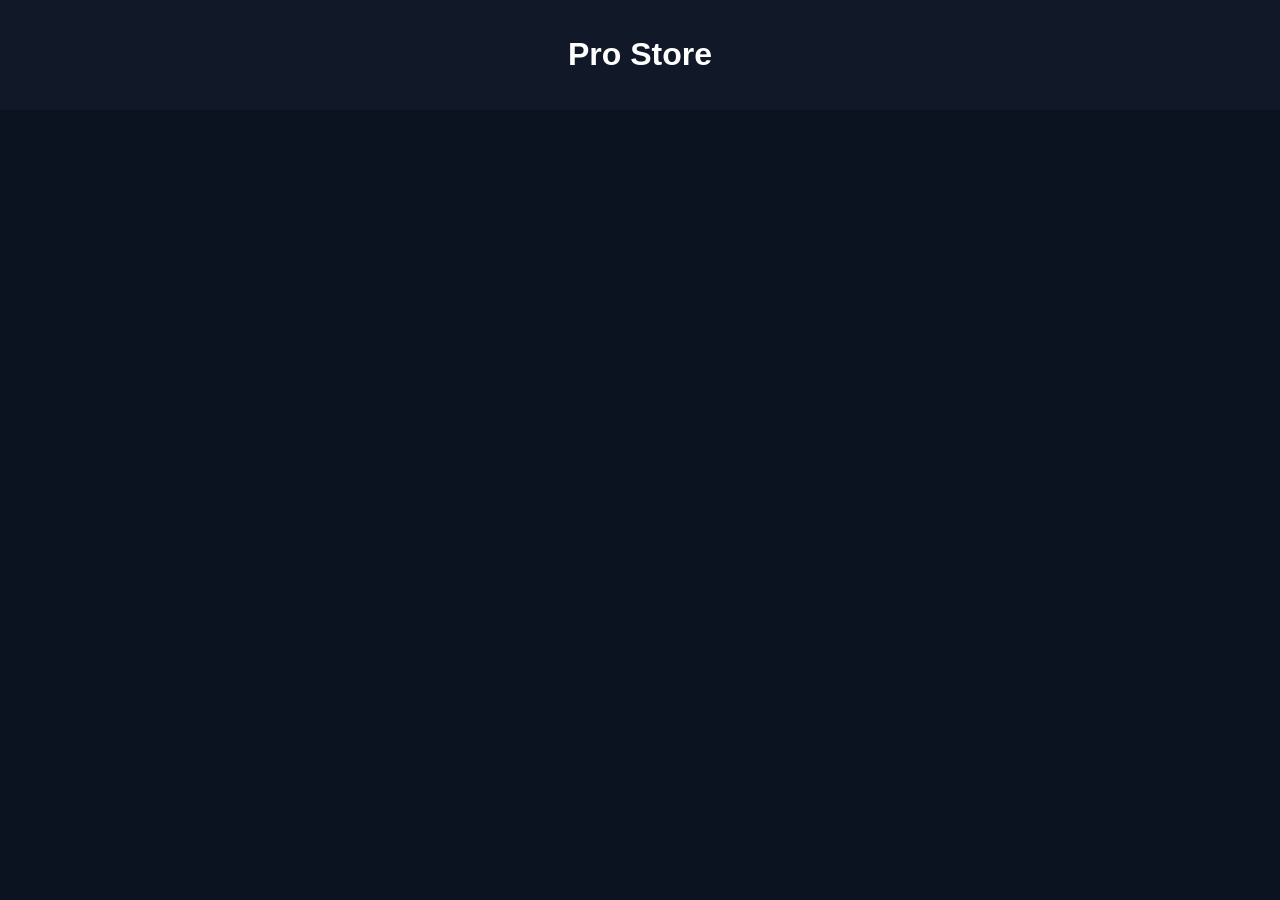
==== index.html @ 00588e47 "Add files via upload" ====
<!DOCTYPE html>
<html lang="en">
<head>
<meta charset="UTF-8">
<meta name="viewport" content="width=device-width, initial-scale=1.0">
<title>Pro Store</title>
<link rel="stylesheet" href="style.css">
</head>
<body>

<header>
  <h1>Pro Store</h1>
</header>

<div id="products" class="grid"></div>

<script type="module" src="index.js"></script>

</body>
</html>
---- style.css ----
body { font-family: Arial; margin:0; background:#0b1220; color:white; }
header { background:#111827; padding:15px; text-align:center; }
.grid { display:grid; grid-template-columns:repeat(auto-fit,minmax(180px,1fr)); gap:10px; padding:10px; }
.card { background:#1f2937; padding:10px; border-radius:10px; }
button { padding:8px; margin-top:5px; cursor:pointer; }
input { padding:5px; margin:5px; width:150px; }
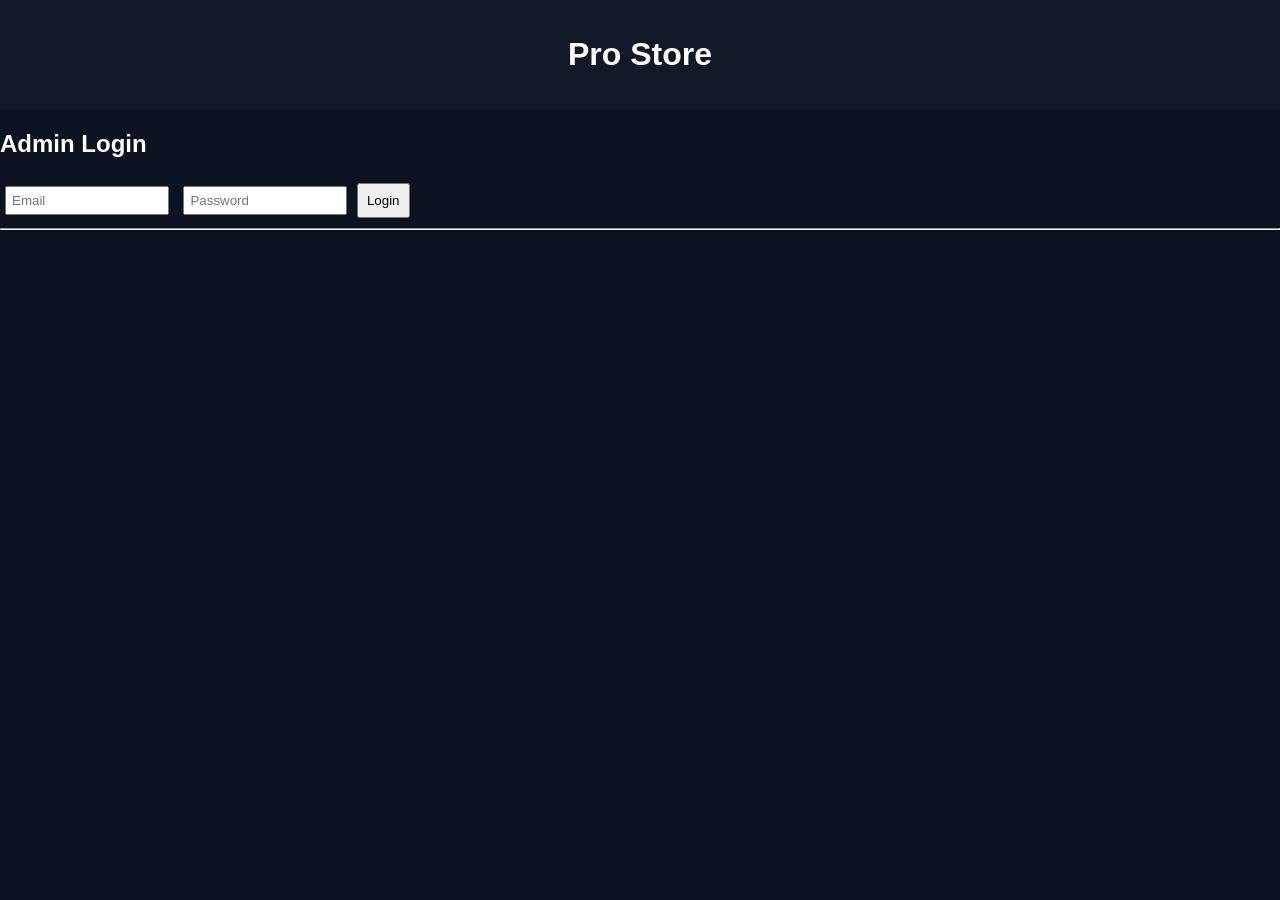
==== commit 670eb000: "Add admin login and product form to index.html Added admin login and product form sections to the HT" ====
--- a/index.html
+++ b/index.html
@@ -1,4 +1,3 @@
-
 <!DOCTYPE html>
 <html lang="en">
 <head>
@@ -13,9 +12,28 @@
   <h1>Pro Store</h1>
 </header>
 
+<!-- Admin Login -->
+<div id="adminLogin">
+  <h2>Admin Login</h2>
+  <input id="email" placeholder="Email">
+  <input id="password" type="password" placeholder="Password" type="password">
+  <button id="loginBtn">Login</button>
+</div>
+
+<!-- Admin Product Form -->
+<div id="productForm" style="display:none;">
+  <h2>Add Product</h2>
+  <input id="name" placeholder="Product Name">
+  <input id="price" placeholder="Price">
+  <input type="file" id="imageFile">
+  <button id="addBtn">Add Product</button>
+</div>
+
+<hr>
+
+<!-- Product List -->
 <div id="products" class="grid"></div>
 
 <script type="module" src="index.js"></script>
-
 </body>
 </html>
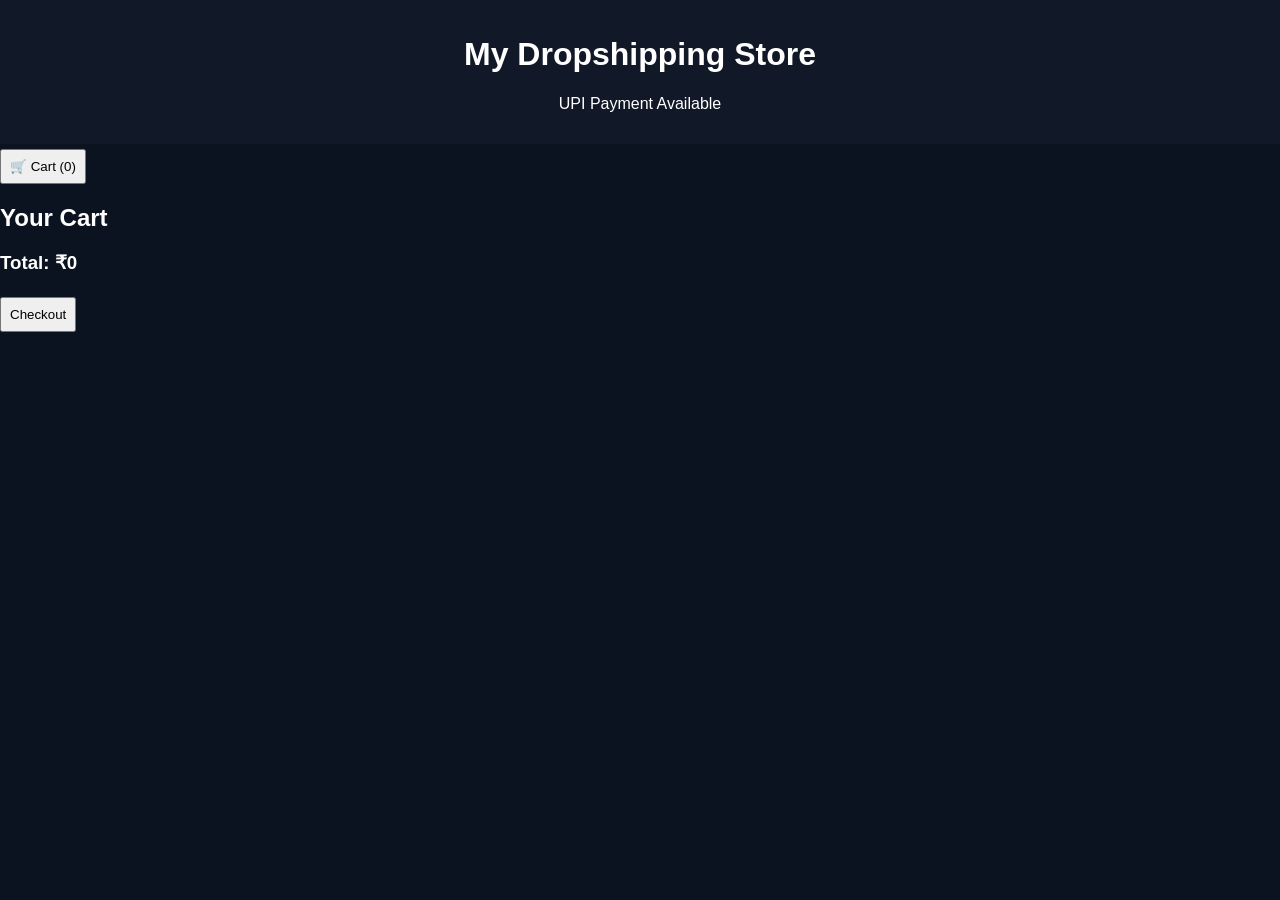
==== commit 12a33b1d: "Update index.html" ====
--- a/index.html
+++ b/index.html
@@ -3,37 +3,41 @@
 <head>
 <meta charset="UTF-8">
 <meta name="viewport" content="width=device-width, initial-scale=1.0">
-<title>Pro Store</title>
-<link rel="stylesheet" href="style.css">
+<title>My Dropshipping Store</title>
+
+<link rel="stylesheet" href="css/style.css">
 </head>
 <body>
 
 <header>
-  <h1>Pro Store</h1>
+<h1>My Dropshipping Store</h1>
+<p>UPI Payment Available</p>
 </header>
 
-<!-- Admin Login -->
-<div id="adminLogin">
-  <h2>Admin Login</h2>
-  <input id="email" placeholder="Email">
-  <input id="password" type="password" placeholder="Password" type="password">
-  <button id="loginBtn">Login</button>
+<nav>
+<button onclick="toggleCart()">🛒 Cart (<span id="cartCount">0</span>)</button>
+</nav>
+
+<div class="container" id="productList"></div>
+
+<!-- Cart -->
+<div class="cart-box" id="cartBox">
+<h2>Your Cart</h2>
+<div id="cartItems"></div>
+<h3>Total: ₹<span id="total">0</span></h3>
+<button onclick="showOrder()">Checkout</button>
 </div>
 
-<!-- Admin Product Form -->
-<div id="productForm" style="display:none;">
-  <h2>Add Product</h2>
-  <input id="name" placeholder="Product Name">
-  <input id="price" placeholder="Price">
-  <input type="file" id="imageFile">
-  <button id="addBtn">Add Product</button>
+<!-- Order -->
+<div class="order-box" id="orderBox" style="display:none">
+<h2>Order Details</h2>
+<input type="text" id="name" placeholder="Your Name">
+<input type="text" id="phone" placeholder="Phone Number">
+<textarea id="address" placeholder="Address"></textarea>
+
+<button onclick="payUPI()">Pay via UPI</button>
 </div>
 
-<hr>
-
-<!-- Product List -->
-<div id="products" class="grid"></div>
-
-<script type="module" src="index.js"></script>
+<script src="js/script.js"></script>
 </body>
 </html>
--- a/css/style.css
+++ b/css/style.css
@@ -0,0 +1,7 @@
+
+body { font-family: Arial; margin:0; background:#0b1220; color:white; }
+header { background:#111827; padding:15px; text-align:center; }
+.grid { display:grid; grid-template-columns:repeat(auto-fit,minmax(180px,1fr)); gap:10px; padding:10px; }
+.card { background:#1f2937; padding:10px; border-radius:10px; }
+button { padding:8px; margin-top:5px; cursor:pointer; }
+input { padding:5px; margin:5px; width:150px; }
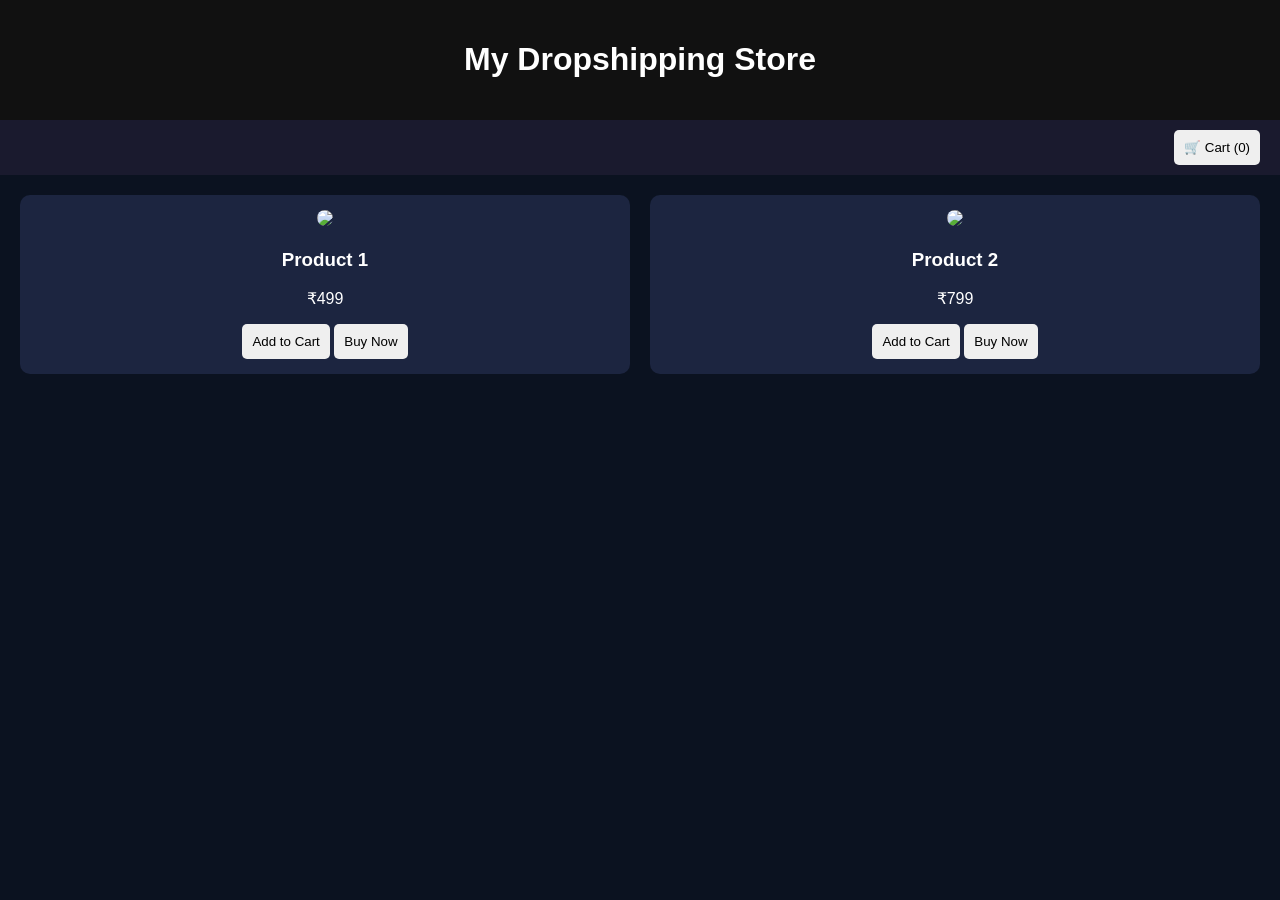
==== commit e344f74f: "Update index.html" ====
--- a/index.html
+++ b/index.html
@@ -3,7 +3,7 @@
 <head>
 <meta charset="UTF-8">
 <meta name="viewport" content="width=device-width, initial-scale=1.0">
-<title>My Dropshipping Store</title>
+<title>My Store</title>
 
 <link rel="stylesheet" href="css/style.css">
 </head>
@@ -11,7 +11,6 @@
 
 <header>
 <h1>My Dropshipping Store</h1>
-<p>UPI Payment Available</p>
 </header>
 
 <nav>
@@ -36,6 +35,7 @@
 <textarea id="address" placeholder="Address"></textarea>
 
 <button onclick="payUPI()">Pay via UPI</button>
+<button onclick="orderWhatsApp()">Order via WhatsApp</button>
 </div>
 
 <script src="js/script.js"></script>
--- a/css/style.css
+++ b/css/style.css
@@ -1,7 +1,67 @@
+body{
+    margin:0;
+    font-family:Arial;
+    background:#0b1220;
+    color:white;
+}
 
-body { font-family: Arial; margin:0; background:#0b1220; color:white; }
-header { background:#111827; padding:15px; text-align:center; }
-.grid { display:grid; grid-template-columns:repeat(auto-fit,minmax(180px,1fr)); gap:10px; padding:10px; }
-.card { background:#1f2937; padding:10px; border-radius:10px; }
-button { padding:8px; margin-top:5px; cursor:pointer; }
-input { padding:5px; margin:5px; width:150px; }
+header{
+    text-align:center;
+    padding:20px;
+    background:#111;
+}
+
+nav{
+    text-align:right;
+    padding:10px 20px;
+    background:#1a1a2e;
+}
+
+button{
+    padding:10px;
+    border:none;
+    border-radius:5px;
+    cursor:pointer;
+}
+
+.container{
+    padding:20px;
+    display:grid;
+    grid-template-columns:repeat(auto-fit,minmax(250px,1fr));
+    gap:20px;
+}
+
+.card{
+    background:#1c2540;
+    padding:15px;
+    border-radius:10px;
+    text-align:center;
+}
+
+.card img{
+    width:100%;
+    border-radius:10px;
+}
+
+.cart-box{
+    position:fixed;
+    top:0;
+    right:-100%;
+    width:300px;
+    height:100%;
+    background:#111;
+    padding:20px;
+    transition:0.3s;
+}
+
+.cart-box.active{
+    right:0;
+}
+
+input,textarea{
+    width:100%;
+    padding:8px;
+    margin:5px 0;
+    border:none;
+    border-radius:5px;
+}
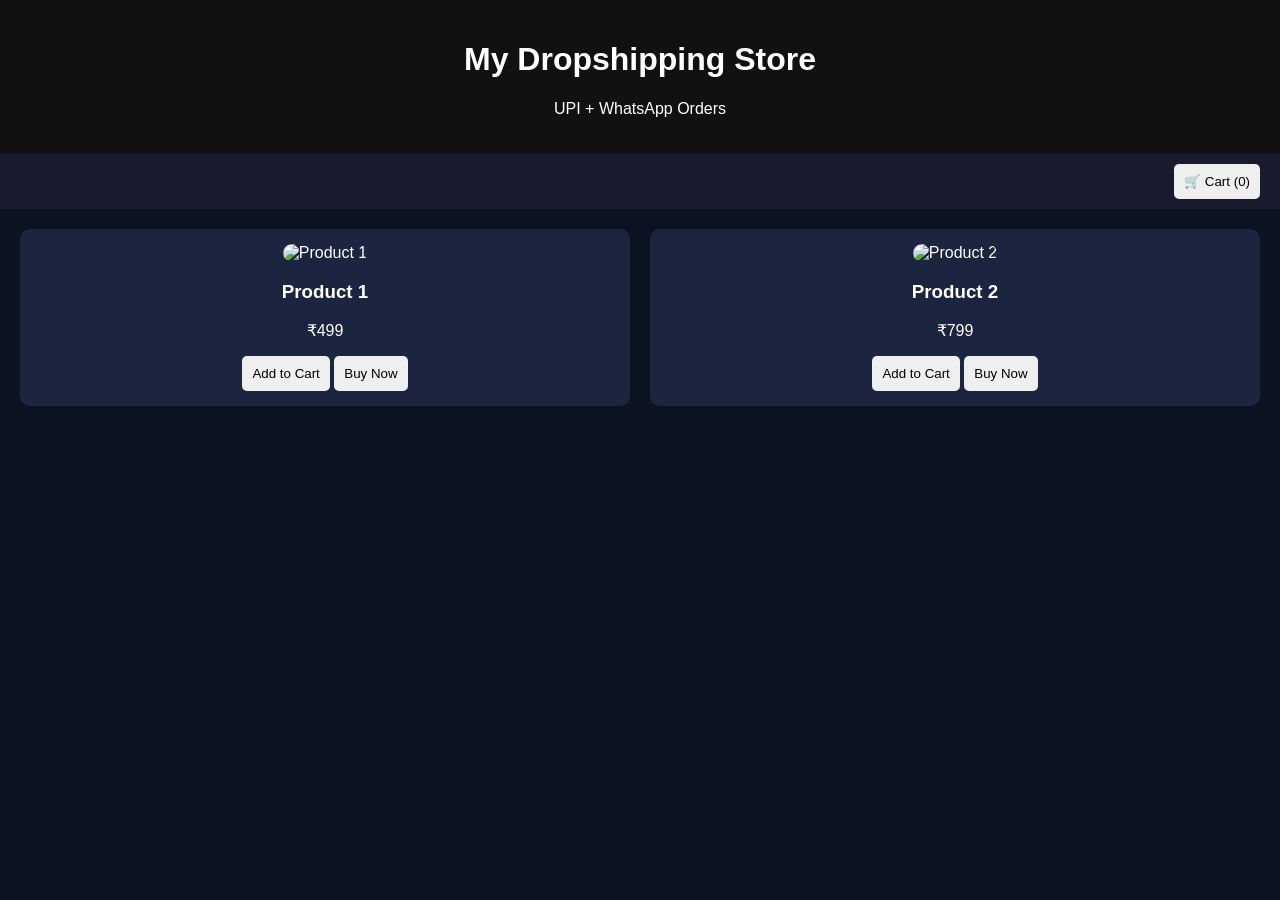
==== commit 02ab3016: "Update title and comments in index.html" ====
--- a/index.html
+++ b/index.html
@@ -3,23 +3,26 @@
 <head>
 <meta charset="UTF-8">
 <meta name="viewport" content="width=device-width, initial-scale=1.0">
-<title>My Store</title>
+<title>My Dropshipping Store</title>
 
 <link rel="stylesheet" href="css/style.css">
 </head>
+
 <body>
 
 <header>
 <h1>My Dropshipping Store</h1>
+<p>UPI + WhatsApp Orders</p>
 </header>
 
 <nav>
 <button onclick="toggleCart()">🛒 Cart (<span id="cartCount">0</span>)</button>
 </nav>
 
+<!-- PRODUCTS -->
 <div class="container" id="productList"></div>
 
-<!-- Cart -->
+<!-- CART -->
 <div class="cart-box" id="cartBox">
 <h2>Your Cart</h2>
 <div id="cartItems"></div>
@@ -27,9 +30,10 @@
 <button onclick="showOrder()">Checkout</button>
 </div>
 
-<!-- Order -->
+<!-- ORDER FORM -->
 <div class="order-box" id="orderBox" style="display:none">
 <h2>Order Details</h2>
+
 <input type="text" id="name" placeholder="Your Name">
 <input type="text" id="phone" placeholder="Phone Number">
 <textarea id="address" placeholder="Address"></textarea>
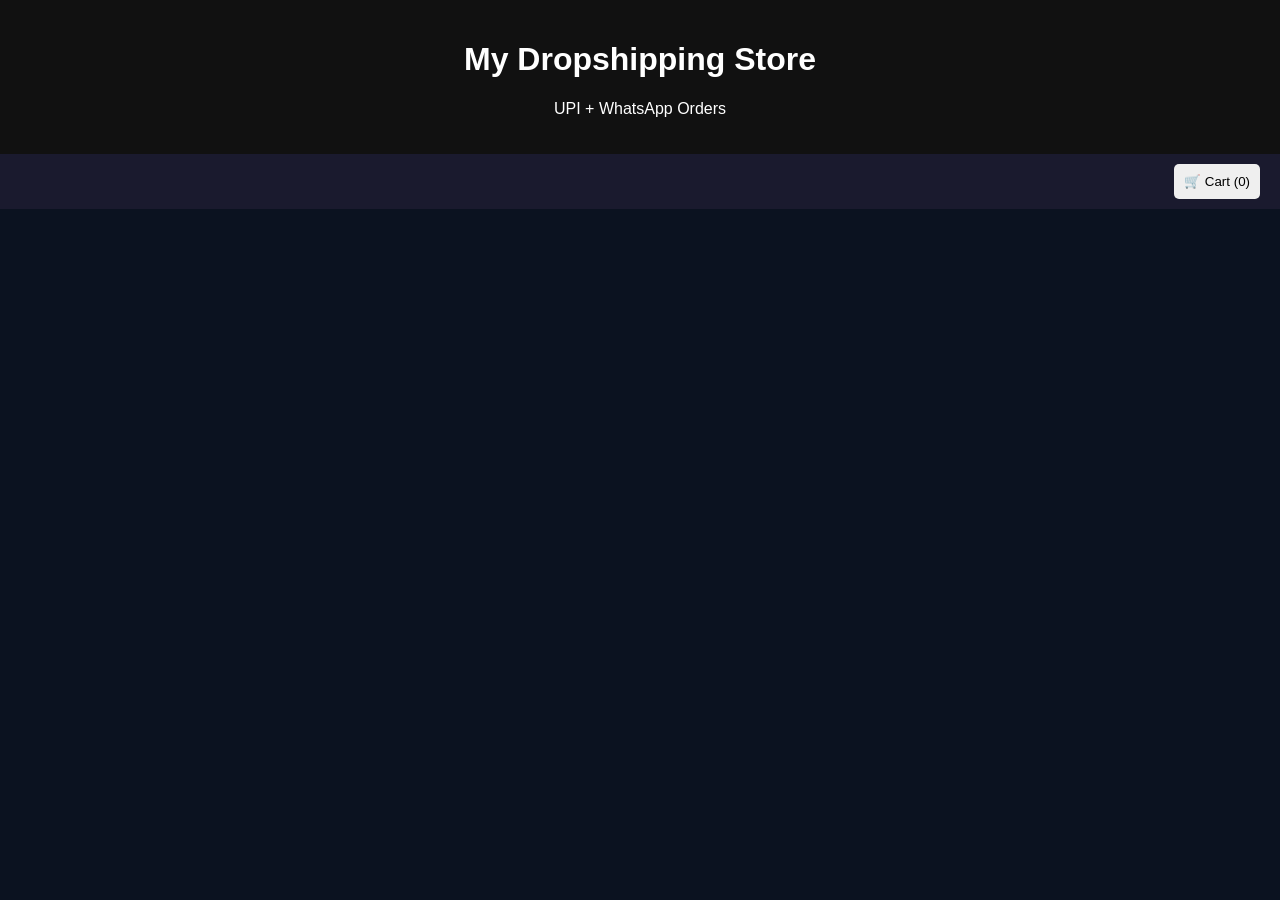
==== commit 6fe5ae85: "Update index.html" ====
--- a/index.html
+++ b/index.html
@@ -42,6 +42,6 @@
 <button onclick="orderWhatsApp()">Order via WhatsApp</button>
 </div>
 
-<script src="js/script.js"></script>
+<script src="./js/script.js"></script>
 </body>
 </html>
--- a/css/style.css
+++ b/css/style.css
@@ -1,67 +1,68 @@
 body{
-    margin:0;
-    font-family:Arial;
-    background:#0b1220;
-    color:white;
+margin:0;
+font-family:Arial;
+background:#0b1220;
+color:white;
 }
 
 header{
-    text-align:center;
-    padding:20px;
-    background:#111;
+text-align:center;
+padding:20px;
+background:#111;
 }
 
 nav{
-    text-align:right;
-    padding:10px 20px;
-    background:#1a1a2e;
+display:flex;
+justify-content:flex-end;
+padding:10px 20px;
+background:#1a1a2e;
 }
 
 button{
-    padding:10px;
-    border:none;
-    border-radius:5px;
-    cursor:pointer;
+padding:10px;
+border:none;
+border-radius:5px;
+cursor:pointer;
 }
 
 .container{
-    padding:20px;
-    display:grid;
-    grid-template-columns:repeat(auto-fit,minmax(250px,1fr));
-    gap:20px;
+padding:20px;
+display:grid;
+grid-template-columns:repeat(auto-fit,minmax(250px,1fr));
+gap:20px;
 }
 
 .card{
-    background:#1c2540;
-    padding:15px;
-    border-radius:10px;
-    text-align:center;
+background:#1c2540;
+padding:15px;
+border-radius:10px;
+text-align:center;
 }
 
 .card img{
-    width:100%;
-    border-radius:10px;
+width:100%;
+border-radius:10px;
 }
 
 .cart-box{
-    position:fixed;
-    top:0;
-    right:-100%;
-    width:300px;
-    height:100%;
-    background:#111;
-    padding:20px;
-    transition:0.3s;
+position:fixed;
+top:0;
+right:-100%;
+width:300px;
+height:100%;
+background:#111;
+padding:20px;
+transition:0.3s;
 }
 
 .cart-box.active{
-    right:0;
+right:0;
 }
 
 input,textarea{
-    width:100%;
-    padding:8px;
-    margin:5px 0;
-    border:none;
-    border-radius:5px;
+width:100%;
+padding:8px;
+margin:5px 0;
+border:none;
+border-radius:5px;
 }
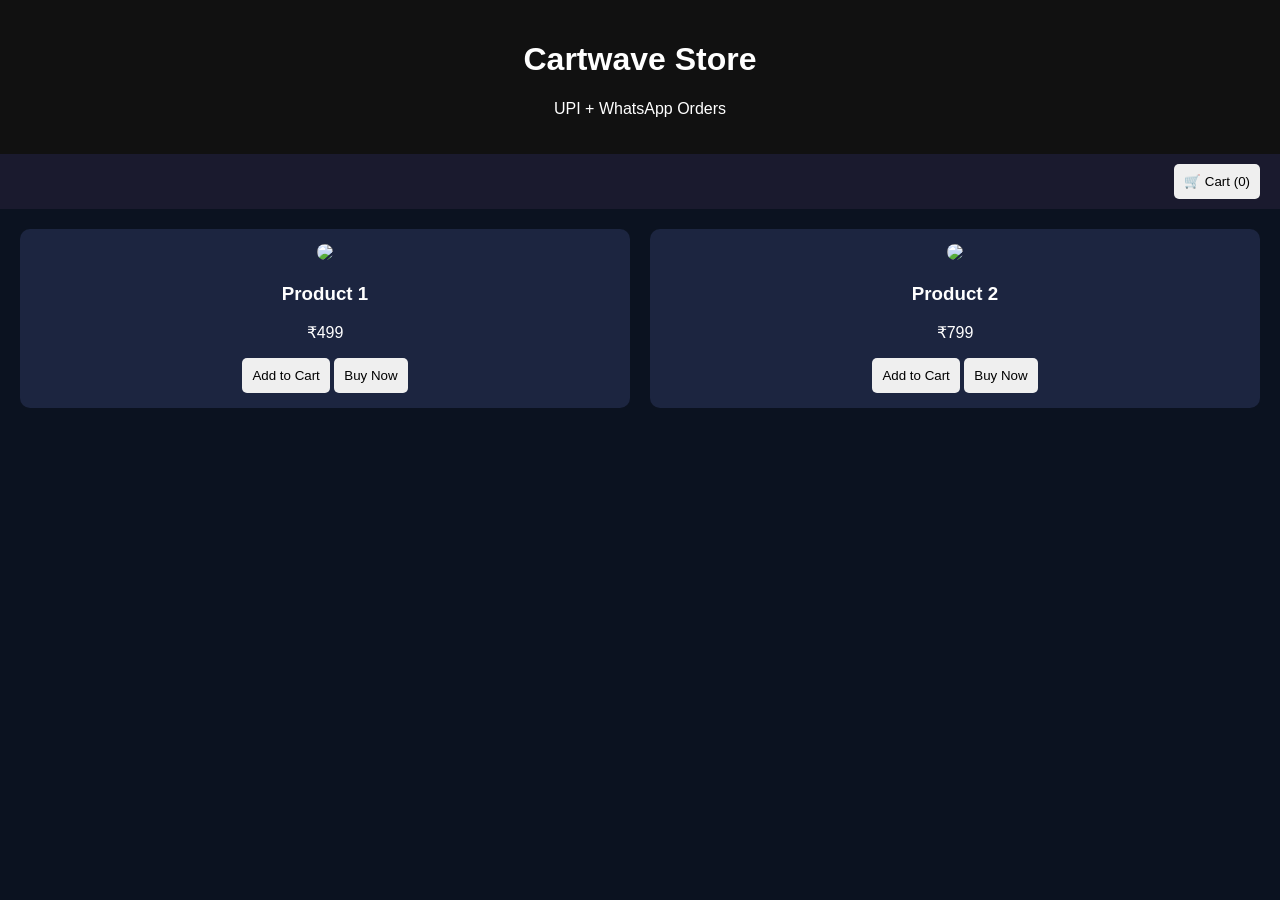
==== commit b09d3a32: "Update index.html" ====
--- a/index.html
+++ b/index.html
@@ -3,15 +3,15 @@
 <head>
 <meta charset="UTF-8">
 <meta name="viewport" content="width=device-width, initial-scale=1.0">
-<title>My Dropshipping Store</title>
+<title>Cartwave Store</title>
 
-<link rel="stylesheet" href="css/style.css">
+<link rel="stylesheet" href="./css/style.css">
 </head>
 
 <body>
 
 <header>
-<h1>My Dropshipping Store</h1>
+<h1>Cartwave Store</h1>
 <p>UPI + WhatsApp Orders</p>
 </header>
 
@@ -20,7 +20,7 @@
 </nav>
 
 <!-- PRODUCTS -->
-<div class="container" id="productList"></div>
+<div id="productList" class="container"></div>
 
 <!-- CART -->
 <div class="cart-box" id="cartBox">
@@ -30,16 +30,16 @@
 <button onclick="showOrder()">Checkout</button>
 </div>
 
-<!-- ORDER FORM -->
+<!-- ORDER -->
 <div class="order-box" id="orderBox" style="display:none">
 <h2>Order Details</h2>
 
-<input type="text" id="name" placeholder="Your Name">
-<input type="text" id="phone" placeholder="Phone Number">
+<input type="text" id="name" placeholder="Name">
+<input type="text" id="phone" placeholder="Phone">
 <textarea id="address" placeholder="Address"></textarea>
 
 <button onclick="payUPI()">Pay via UPI</button>
-<button onclick="orderWhatsApp()">Order via WhatsApp</button>
+<button onclick="orderWhatsApp()">WhatsApp Order</button>
 </div>
 
 <script src="./js/script.js"></script>
